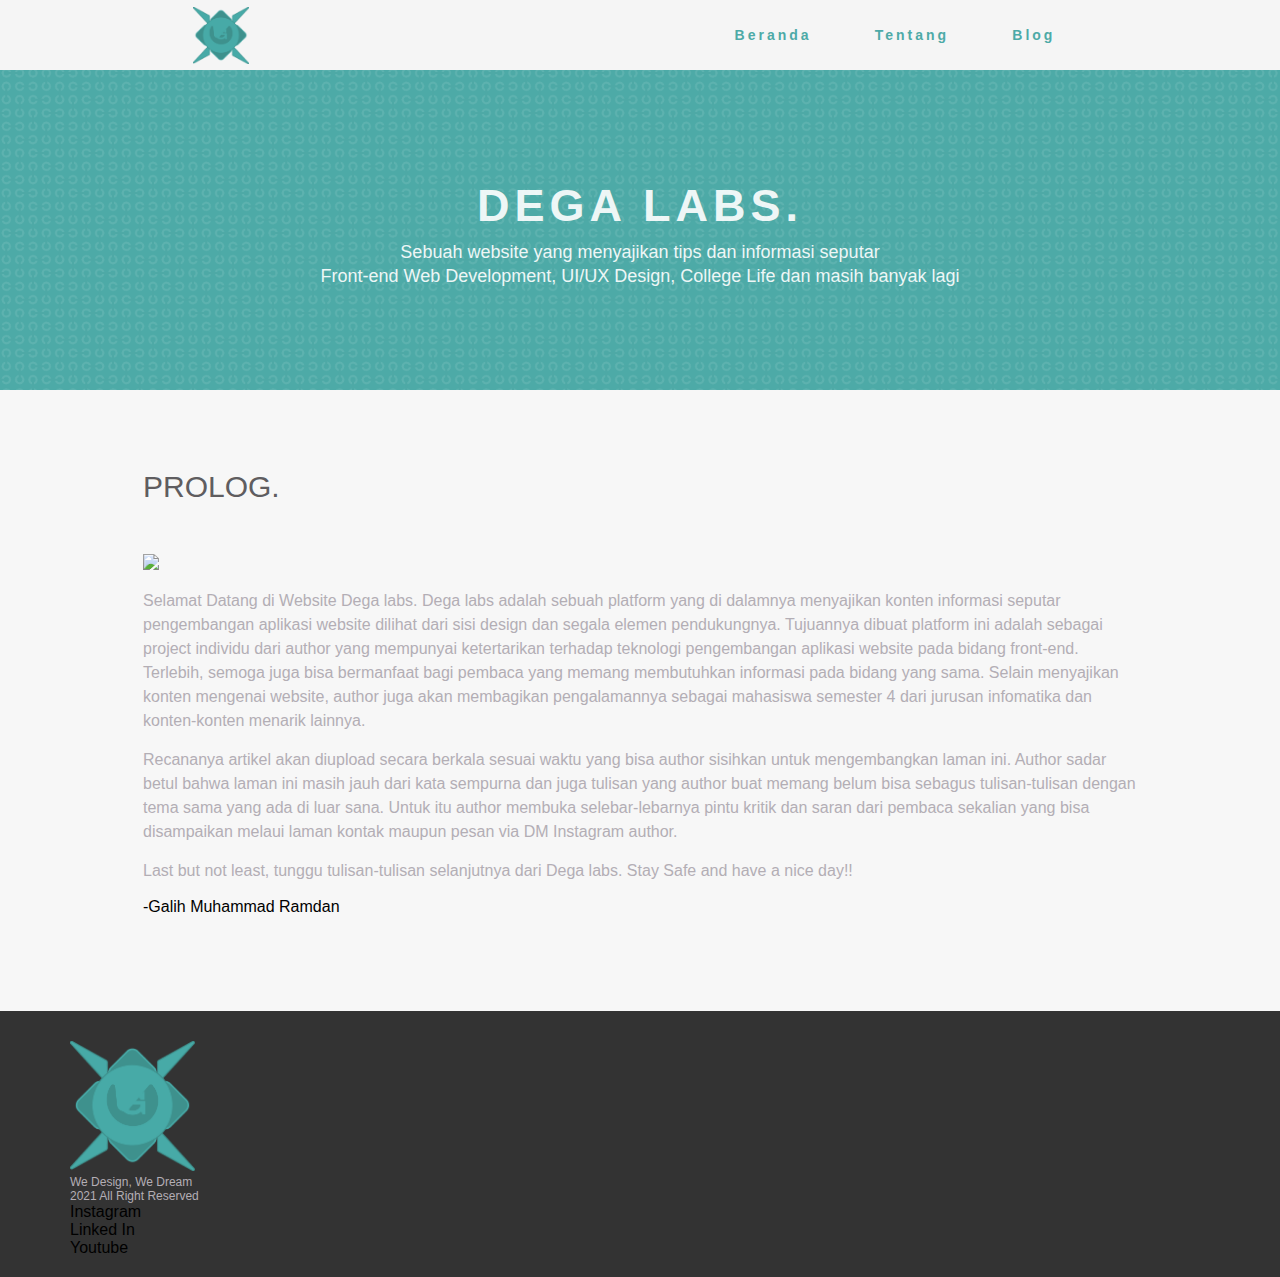
==== index.html @ aa2b673f "Commit Pertama" ====
<!DOCTYPE html>
<html>
  <head>
    <meta charset="utf-8">
    <meta name="viewport" content="width=device-width, initial-scale=1.0">
    <title>Dega Labs | Home</title>
    <link rel="stylesheet" href="./assets/styles/style.css">
    <link rel="stylesheet" href="//maxcdn.bootstrapcdn.com/font-awesome/4.5.0/css/font-awesome.min.css">
    <link href="https://fonts.googleapis.com/css?family=Psoppins%26display=swap" rel="stylesheet">
  </head>
  <body>
    <header>
      <nav>
        <div class="logo">
            <img src="./assets/img/logo.png" alt="logo-degalabs">
        </div>
        <ul class="nav-links">
            <li><a href="#">Beranda</a></li>
            <li><a href="#">Tentang</a></li>
            <li><a href="#">Blog</a></li>
        </ul>
        <div class="burger">
            <div class="line1"></div>
            <div class="line2"></div>
            <div class="line3"></div>
        </div>
    </nav>
    </header>
     <div class="top-wrapper">
      <div class="container">
        <h1>DEGA LABS.</h1>
        <p>Sebuah website yang menyajikan tips dan informasi seputar</p>
        <p>Front-end Web Development, UI/UX Design, College Life dan masih banyak lagi</p>
      </div>
    </div>
    <div class="article-wrapper">
      <div class="container">
        <div class="heading">
          <h2>PROLOG.</h2>
        </div>
        <div class="articles">
          <div class="article">
            <div class="article-icon">
              <img src="https://prog-8.com/images/html/advanced/html.png">
            </div>
             <p class="text-contents">
              Selamat Datang di Website Dega labs. Dega labs adalah sebuah platform 
              yang di dalamnya menyajikan konten informasi seputar pengembangan aplikasi 
              website dilihat dari sisi design dan segala elemen pendukungnya. Tujuannya 
              dibuat platform ini adalah sebagai project individu dari author yang mempunyai 
              ketertarikan terhadap teknologi pengembangan aplikasi website pada bidang 
              front-end. Terlebih, semoga juga bisa bermanfaat bagi pembaca yang memang 
              membutuhkan informasi pada bidang yang sama. Selain menyajikan konten mengenai 
              website, author juga akan membagikan pengalamannya sebagai mahasiswa semester 
              4 dari jurusan infomatika dan konten-konten menarik lainnya.
             </p>
             <p class="text-contents">
              Recananya artikel akan diupload secara berkala sesuai waktu yang bisa author 
              sisihkan untuk mengembangkan laman ini. Author sadar betul bahwa laman ini 
              masih jauh dari kata sempurna dan juga tulisan yang author buat memang belum 
              bisa sebagus tulisan-tulisan dengan tema sama yang ada di luar sana. Untuk 
              itu author membuka selebar-lebarnya pintu kritik dan saran dari pembaca 
              sekalian yang bisa disampaikan melaui laman kontak maupun pesan via 
              DM Instagram author.
             </p>
             <p class="text-contents">
              Last but not least, tunggu tulisan-tulisan selanjutnya dari Dega labs. 
              Stay Safe and have a nice day!!
             </p>
             <p class="author">-Galih Muhammad Ramdan</p>
          </div>
          <div class="clear"></div>
        </div>
      </div>
    </div>
    <footer>
      <div class="container">
        <img src="./assets/img/logo.png">
        <p>We Design, We Dream</p>
        <div><p>2021 All Right Reserved</p></div>
        <div class="media-sosial">
          <ul>
            <li>Instagram</li>
            <li>Linked In</li>
            <li>Youtube</li>
          </ul>
        </div>
      </div>
    </footer>

    <!-- Script -->
    <script src="./assets/js/nav-slide.js"></script>
  </body>
</html>
---- assets/styles/style.css ----
/* Reset */
* {
    box-sizing: border-box;
    padding: 0;
    margin: 0;
    text-decoration: none;
    list-style: none;
}

body {
    font-family: "Poppins", sans-serif;
}
  
a {
    text-decoration: none;
}

nav {
    position: fixed;
    top: 0;
    width: 100%;
    display: flex;
    justify-content: space-around;
    align-items: center;
    height: 70px;
    background-color: whitesmoke;
    font-family: "Poppins", sans-serif;
    z-index: 10;
}

.logo img{
    width: 45%;
}

.nav-links {
    display: flex;
    justify-content: space-around;
    width: 30%;
}

.nav-links li {
    list-style: none;
}

.nav-links a {
    color: #4daaa7;
    text-decoration: none;
    letter-spacing: 3px;
    font-weight: bold;
    font-size: 14px;
}

.nav-links a:hover {
    color: #376e6c;
}

.burger {
    display: none;
}

.burger div {
    width: 25px;
    height: 3px;
    background-color: #3f8f8b;
    margin: 5px;
    transition: all 0.3s ease;
}

.clear {
    clear: left;
}
  
.container {
    max-width: 1170px;
    width: 100%;
    padding: 0 15px;
    margin: 0 auto;
}
  
.top-wrapper {
    padding: 180px 0 100px 0;
    background-image: url(../img/bg.png);
    background-size: cover;
    color: white;
    text-align: center;
}
  
.top-wrapper h1 {
    opacity: 0.9;
    font-size: 45px;
    letter-spacing: 5px;
    margin-bottom: 10px;
}
  
.top-wrapper p {
    opacity: 0.9;
    margin-bottom: 3px;
    font-size: 18px;
}
  
.logo {
    width: 124px;
    margin-top: 5px;
}

.article-wrapper {
    width: 100%;
    padding-bottom: 80px;
    padding-left: 10%;
    padding-right: 10%;
    background-color: #f7f7f7;
    text-align: left;
}
  
.heading {
    padding-top: 80px;
    padding-bottom: 50px;
    color: #5f5d60;
}
  
.heading h2 {
    font-weight: normal;
    font-size: 30px;
}
  
.article {
    float: left;
    width: 100%;
}
  
.article-icon {
    position: relative;
}
  
.article-icon p {
    position: absolute;
    top: 44%;
    width: 100%;
    color: white;
}
  
.text-contents {
    display: inline-block;
    margin-top: 15px;
    font-size: 16px;
    color: #b3aeb5;
    line-height: 1.5;
}

.author {
    margin: 15px 0;
}
  
.media-sosial {
    display: float;
}
footer img {
    width: 125px;
}
  
footer p {
    color: #b3aeb5;
    font-size: 12px;
}
  
footer {
    padding-top: 30px;
    padding-bottom: 20px;
    background-color: #333;
}

  /* Responsive */
  /* Untuk Tablet */
@media all and (max-width: 1000px) {

    .top-wrapper h1 {
      font-size: 32px;
    }
    
    .top-wrapper h2 {
      font-size: 20px;
    }
}
  
  /* Untuk Smartphone */
@media all and (max-width: 700px) {
    body {
        overflow-x: hidden;
    }

    .logo img{
        margin-left: 15px;
    }

    nav {
        justify-content: space-between;
    }
    .nav-links {
        position: fixed;
        right: 0px;
        height: 92vh;
        top: 8vh;
        background-color: whitesmoke;
        display: flex;
        flex-direction: column;
        align-items: center;
        width: 50%;
        transform: translateX(100%);
        transition: transform 0.5s ease-in;
    }
    
    .nav-links li {
        opacity: 0;
    }
    
    .burger {
        display: block;
        cursor: pointer;
    }

    .article {
      width: 100%;
    }
    
    
    .top-wrapper {
      text-align: left;
    }
    
    .top-wrapper h1 {
      font-size: 24px;
      line-height: 36px;
    }
    
    .top-wrapper p {
      font-size: 14px;
      line-height: 20px;
    }
    .article-wrapper {
        padding: 0;
    }
    footer {
        text-align: center;
      }
}

/* Responsive navbar */
.nav-active {
    transform: translateX(0%);
}

@keyframes navLinkFade {
from {
    opacity: 0;
    transform: translateX(50px);
}
to {
    opacity: 1;
    transform: translateX(0);
}
}

.toggle .line1 {
transform: rotate(-45deg) translate(-5px, 6px);
}

.toggle .line2 {
opacity: 0;
}

.toggle .line3 {
transform: rotate(45deg) translate(-5px, -6px);
}
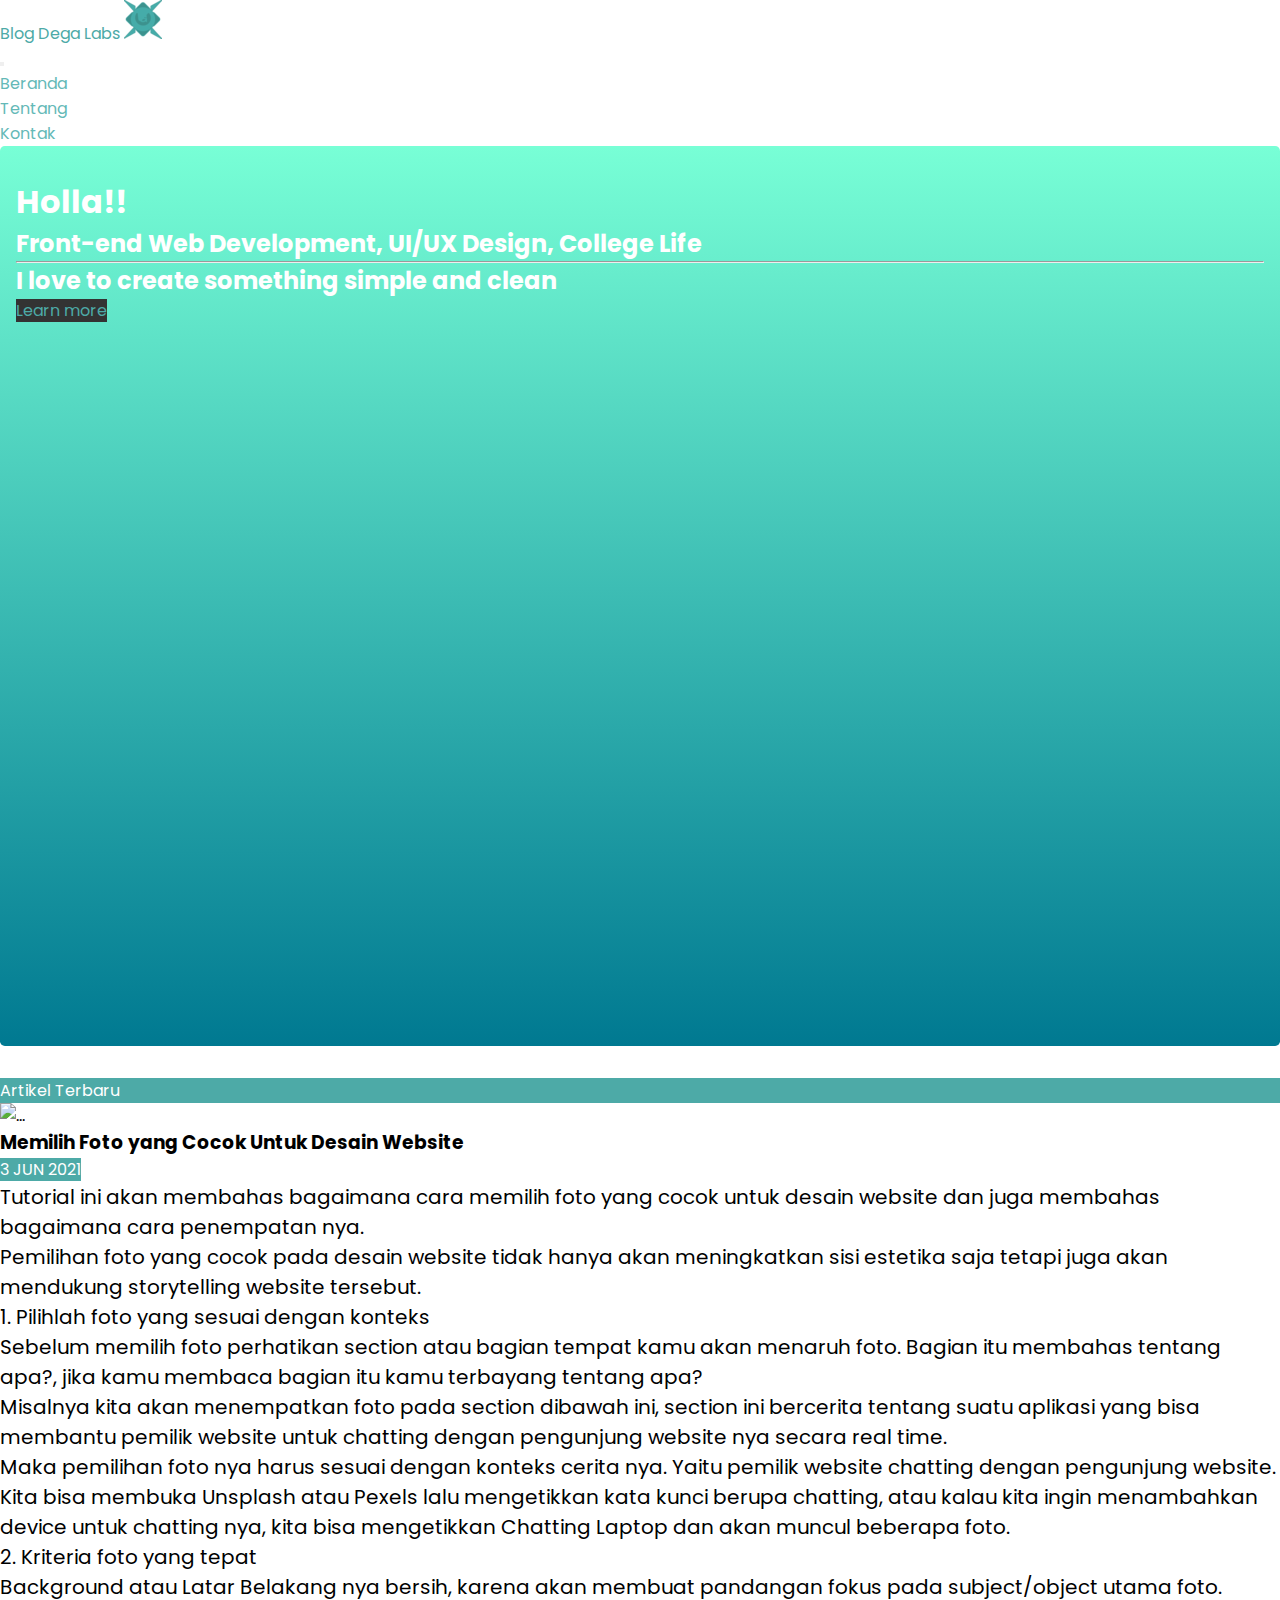
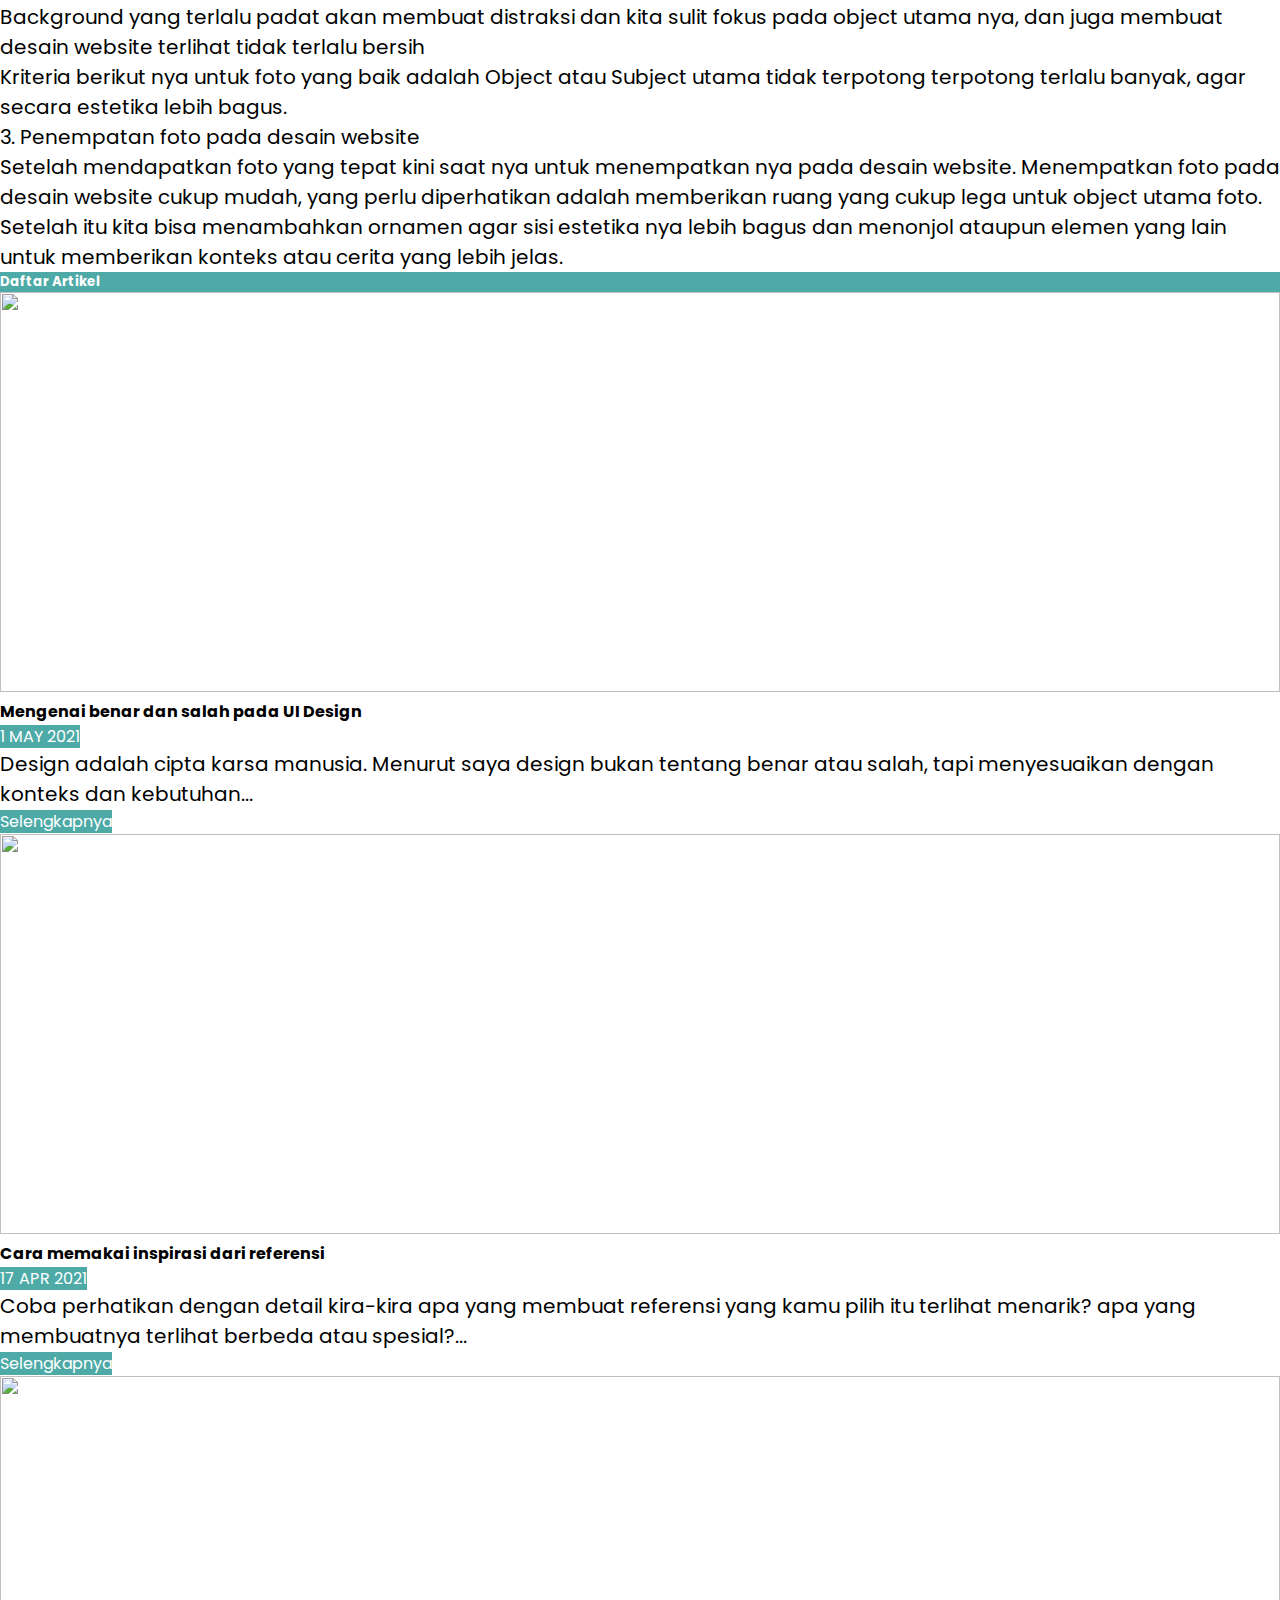
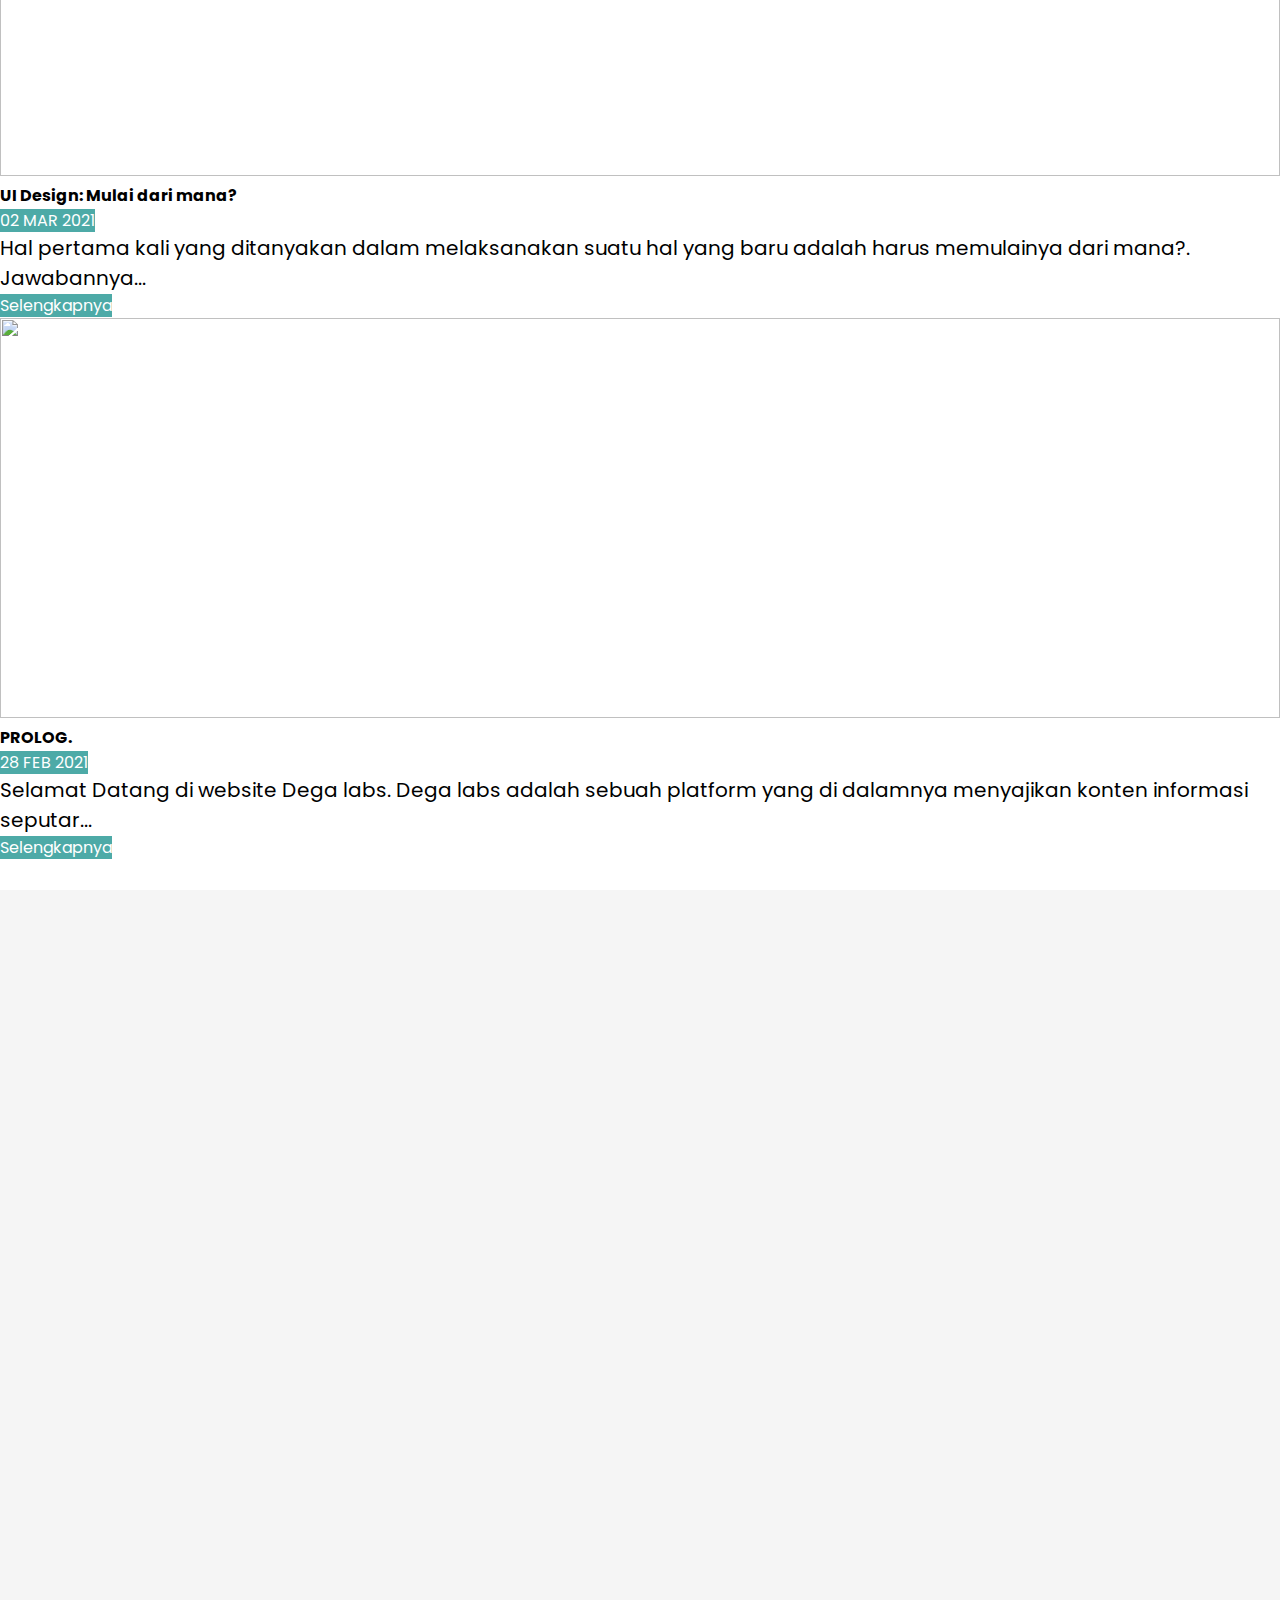
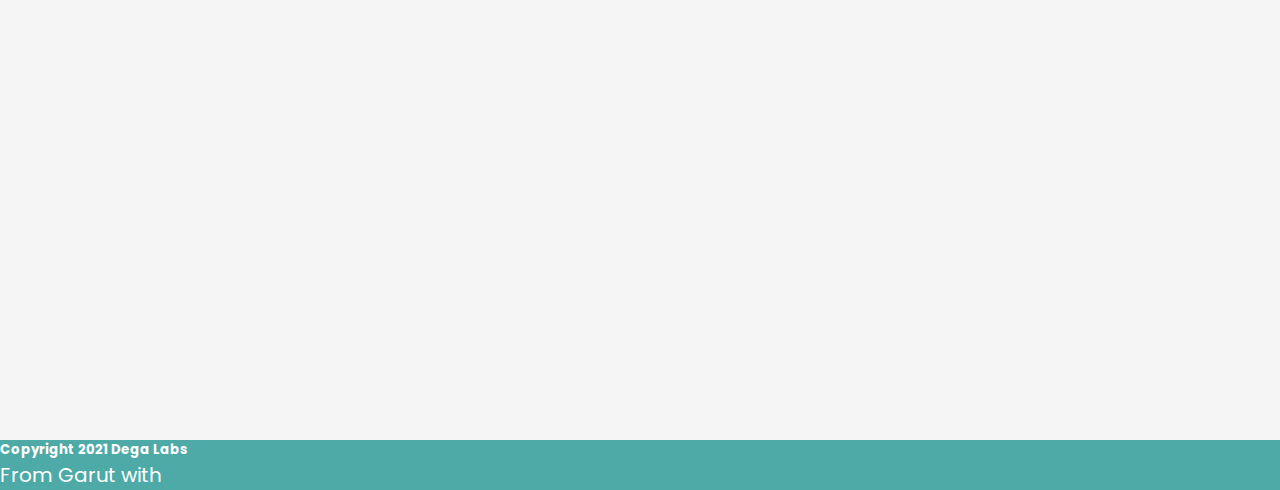
==== commit cf31fcf6: "Major Update" ====
--- a/index.html
+++ b/index.html
@@ -1,94 +1,190 @@
 <!DOCTYPE html>
 <html>
   <head>
-    <meta charset="utf-8">
-    <meta name="viewport" content="width=device-width, initial-scale=1.0">
+    <meta charset="utf-8" />
+    <meta name="viewport" content="width=device-width, initial-scale=1.0" />
+    <meta name="author" content="Galih Muhammad Ramdan | galihmramdan17@gmail.com" />
+    <link rel="icon" href="./assets/img/logo.png" type="favicon" sizes="16x16" />
     <title>Dega Labs | Home</title>
-    <link rel="stylesheet" href="./assets/styles/style.css">
-    <link rel="stylesheet" href="//maxcdn.bootstrapcdn.com/font-awesome/4.5.0/css/font-awesome.min.css">
-    <link href="https://fonts.googleapis.com/css?family=Psoppins%26display=swap" rel="stylesheet">
+    <link rel="stylesheet" href="" />
+    <link rel="stylesheet" href="./assets/css/style.css" />
+    <link rel="stylesheet" href="https://use.fontawesome.com/releases/v5.15.3/css/all.css" integrity="sha384-SZXxX4whJ79/gErwcOYf+zWLeJdY/qpuqC4cAa9rOGUstPomtqpuNWT9wdPEn2fk" crossorigin="anonymous" />
+    <link href="https://cdn.jsdelivr.net/npm/bootstrap@5.0.1/dist/css/bootstrap.min.css" rel="stylesheet" integrity="sha384-+0n0xVW2eSR5OomGNYDnhzAbDsOXxcvSN1TPprVMTNDbiYZCxYbOOl7+AMvyTG2x" crossorigin="anonymous" />
   </head>
   <body>
     <header>
-      <nav>
-        <div class="logo">
-            <img src="./assets/img/logo.png" alt="logo-degalabs">
+      <nav class="navbar navbar-expand-lg navbar-light bg-light shadow-sm">
+        <div class="container px-5">
+          <div class="d-flex flex-grow-1">
+            <span class="w-100 d-lg-none d-block"> <!-- hidden spacer to center brand on mobile --></span>
+            <a class="navbar-brand d-none d-lg-inline-block fw-bold teal-600" href="/"> Blog Dega Labs</a>
+            <a class="navbar-brand-two mx-auto d-lg-none d-inline-block me-2" href="/">
+              <img src="../assets/img/logo.png" alt="logo-dega" />
+            </a>
+            <div class="w-100 text-right">
+              <button class="navbar-toggler" type="button" data-bs-toggle="collapse" data-bs-target="#myNavbar">
+                <span class="navbar-toggler-icon"></span>
+              </button>
+            </div>
+          </div>
+          <div class="collapse navbar-collapse flex-grow-1 text-right" id="myNavbar">
+            <ul class="navbar-nav ms-auto flex-nowrap fw-bolder">
+              <li class="nav-item">
+                <a href="/" class="nav-link m-2 menu-item nav-active">Beranda</a>
+              </li>
+              <li class="nav-item">
+                <a href="https://www.linkedin.com/in/galih-muhammad-ramdan-a71387142/" class="nav-link m-2 menu-item">Tentang</a>
+              </li>
+              <li class="nav-item">
+                <a href="#media-sosial" class="nav-link m-2 menu-item">Kontak</a>
+              </li>
+            </ul>
+          </div>
         </div>
-        <ul class="nav-links">
-            <li><a href="#">Beranda</a></li>
-            <li><a href="#">Tentang</a></li>
-            <li><a href="#">Blog</a></li>
-        </ul>
-        <div class="burger">
-            <div class="line1"></div>
-            <div class="line2"></div>
-            <div class="line3"></div>
-        </div>
-    </nav>
+      </nav>
     </header>
-     <div class="top-wrapper">
-      <div class="container">
-        <h1>DEGA LABS.</h1>
-        <p>Sebuah website yang menyajikan tips dan informasi seputar</p>
-        <p>Front-end Web Development, UI/UX Design, College Life dan masih banyak lagi</p>
-      </div>
-    </div>
-    <div class="article-wrapper">
-      <div class="container">
-        <div class="heading">
-          <h2>PROLOG.</h2>
-        </div>
-        <div class="articles">
-          <div class="article">
-            <div class="article-icon">
-              <img src="https://prog-8.com/images/html/advanced/html.png">
-            </div>
-             <p class="text-contents">
-              Selamat Datang di Website Dega labs. Dega labs adalah sebuah platform 
-              yang di dalamnya menyajikan konten informasi seputar pengembangan aplikasi 
-              website dilihat dari sisi design dan segala elemen pendukungnya. Tujuannya 
-              dibuat platform ini adalah sebagai project individu dari author yang mempunyai 
-              ketertarikan terhadap teknologi pengembangan aplikasi website pada bidang 
-              front-end. Terlebih, semoga juga bisa bermanfaat bagi pembaca yang memang 
-              membutuhkan informasi pada bidang yang sama. Selain menyajikan konten mengenai 
-              website, author juga akan membagikan pengalamannya sebagai mahasiswa semester 
-              4 dari jurusan infomatika dan konten-konten menarik lainnya.
-             </p>
-             <p class="text-contents">
-              Recananya artikel akan diupload secara berkala sesuai waktu yang bisa author 
-              sisihkan untuk mengembangkan laman ini. Author sadar betul bahwa laman ini 
-              masih jauh dari kata sempurna dan juga tulisan yang author buat memang belum 
-              bisa sebagus tulisan-tulisan dengan tema sama yang ada di luar sana. Untuk 
-              itu author membuka selebar-lebarnya pintu kritik dan saran dari pembaca 
-              sekalian yang bisa disampaikan melaui laman kontak maupun pesan via 
-              DM Instagram author.
-             </p>
-             <p class="text-contents">
-              Last but not least, tunggu tulisan-tulisan selanjutnya dari Dega labs. 
-              Stay Safe and have a nice day!!
-             </p>
-             <p class="author">-Galih Muhammad Ramdan</p>
-          </div>
-          <div class="clear"></div>
+    <main>
+      <div class="jumbotron d-flex align-items-center">
+        <div class="container-xxl rounded-lg">
+          <h1 class="display-1">Holla!!</h1>
+          <h2 class="lead">Front-end Web Development, UI/UX Design, College Life</h2>
+          <hr class="my-4" />
+          <h2>I love to create something simple and clean</h2>
+          <a class="btn btn-custom btn-lg" href="#artikel-terbaru" role="button">Learn more</a>
         </div>
       </div>
-    </div>
-    <footer>
+
+      <!-- Article -->
       <div class="container">
-        <img src="./assets/img/logo.png">
-        <p>We Design, We Dream</p>
-        <div><p>2021 All Right Reserved</p></div>
-        <div class="media-sosial">
-          <ul>
-            <li>Instagram</li>
-            <li>Linked In</li>
-            <li>Youtube</li>
-          </ul>
+        <div class="card mb-3">
+          <div id="artikel-terbaru" class="card-header fs-2 custom-header">Artikel Terbaru</div>
+          <div class="card mb-3"></div>
+          <img src="https://images.unsplash.com/photo-1542744094-3a31f272c490?ixid=MnwxMjA3fDB8MHxwaG90by1wYWdlfHx8fGVufDB8fHx8&ixlib=rb-1.2.1&auto=format&fit=crop&w=1050&q=80" class="card-img-top img-main" alt="..." />
+          <div class="card-body">
+            <h3 class="card-title fw-bolder">Memilih Foto yang Cocok Untuk Desain Website</h3>
+            <span class="badge btn-article mb-3">3 JUN 2021</span>
+            <p class="card-text text-wrap">Tutorial ini akan membahas bagaimana cara memilih foto yang cocok untuk desain website dan juga membahas bagaimana cara penempatan nya.</p>
+            <p class="card-text text-wrap">Pemilihan foto yang cocok pada desain website tidak hanya akan meningkatkan sisi estetika saja tetapi juga akan mendukung storytelling website tersebut.</p>
+            <p class="card-text fw-bolder">1. Pilihlah foto yang sesuai dengan konteks</p>
+            <p class="card-text text-wrap">Sebelum memilih foto perhatikan section atau bagian tempat kamu akan menaruh foto. Bagian itu membahas tentang apa?, jika kamu membaca bagian itu kamu terbayang tentang apa?</p>
+            <p class="card-text text-wrap">
+              Misalnya kita akan menempatkan foto pada section dibawah ini, section ini bercerita tentang suatu aplikasi yang bisa membantu pemilik website untuk chatting dengan pengunjung website nya secara real time.
+            </p>
+            <p class="card-text text-wrap">Maka pemilihan foto nya harus sesuai dengan konteks cerita nya. Yaitu pemilik website chatting dengan pengunjung website.</p>
+            <p class="card-text text-wrap">
+              Kita bisa membuka Unsplash atau Pexels lalu mengetikkan kata kunci berupa chatting, atau kalau kita ingin menambahkan device untuk chatting nya, kita bisa mengetikkan Chatting Laptop dan akan muncul beberapa foto.
+            </p>
+            <p class="card-text fw-bolder">2. Kriteria foto yang tepat</p>
+            <p class="card-text text-wrap">
+              Background atau Latar Belakang nya bersih, karena akan membuat pandangan fokus pada subject/object utama foto. Background yang terlalu padat akan membuat distraksi dan kita sulit fokus pada object utama nya, dan juga membuat
+              desain website terlihat tidak terlalu bersih
+            </p>
+            <p class="card-text text-wrap">Kriteria berikut nya untuk foto yang baik adalah Object atau Subject utama tidak terpotong terpotong terlalu banyak, agar secara estetika lebih bagus.</p>
+            <p class="card-text fw-bolder">3. Penempatan foto pada desain website</p>
+            <p class="card-text text-wrap">
+              Setelah mendapatkan foto yang tepat kini saat nya untuk menempatkan nya pada desain website. Menempatkan foto pada desain website cukup mudah, yang perlu diperhatikan adalah memberikan ruang yang cukup lega untuk object utama
+              foto.
+            </p>
+            <p class="card-text text-wrap">Setelah itu kita bisa menambahkan ornamen agar sisi estetika nya lebih bagus dan menonjol ataupun elemen yang lain untuk memberikan konteks atau cerita yang lebih jelas.</p>
+          </div>
         </div>
       </div>
+
+      <div class="container">
+        <div class="card">
+          <h5 class="card-header fs-2 custom-header">Daftar Artikel</h5>
+          <div class="card-body">
+            <div class="row">
+              <div class="col-sm-6 mb-3">
+                <div class="card">
+                  <img src="https://images.pexels.com/photos/6444/pencil-typography-black-design.jpg?auto=compress&cs=tinysrgb&dpr=1&w=500" class="card-img-top img-thumbnail" alt="" />
+                  <div class="card-body">
+                    <h4 class="card-title">Mengenai benar dan salah pada UI Design</h4>
+                    <span class="badge btn-article">1 MAY 2021</span>
+                    <p class="card-text">Design adalah cipta karsa manusia. Menurut saya design bukan tentang benar atau salah, tapi menyesuaikan dengan konteks dan kebutuhan...</p>
+                    <a href="#" class="btn btn-article">Selengkapnya</a>
+                  </div>
+                </div>
+              </div>
+
+              <div class="col-sm-6 mb-3">
+                <div class="card">
+                  <img src="https://cdn.pixabay.com/photo/2016/01/19/01/42/library-1147815_960_720.jpg" class="card-img-top img-thumbnail" alt="" />
+                  <div class="card-body">
+                    <h4 class="card-title">Cara memakai inspirasi dari referensi</h4>
+                    <span class="badge btn-article">17 APR 2021</span>
+                    <p class="card-text">Coba perhatikan dengan detail kira-kira apa yang membuat referensi yang kamu pilih itu terlihat menarik? apa yang membuatnya terlihat berbeda atau spesial?...</p>
+                    <a href="#" class="btn btn-article">Selengkapnya</a>
+                  </div>
+                </div>
+              </div>
+
+              <div class="col-sm-6 mb-3">
+                <div class="card">
+                  <img src="https://images.unsplash.com/photo-1602576666092-bf6447a729fc?ixid=MnwxMjA3fDB8MHxwaG90by1wYWdlfHx8fGVufDB8fHx8&ixlib=rb-1.2.1&auto=format&fit=crop&w=1489&q=80" class="card-img-top img-thumbnail" alt="" />
+                  <div class="card-body">
+                    <h4 class="card-title">UI Design: Mulai dari mana?</h4>
+                    <span class="badge btn-article">02 MAR 2021</span>
+                    <p class="card-text">Hal pertama kali yang ditanyakan dalam melaksanakan suatu hal yang baru adalah harus memulainya dari mana?. Jawabannya...</p>
+                    <a href="#" class="btn btn-article">Selengkapnya</a>
+                  </div>
+                </div>
+              </div>
+
+              <div class="col-sm-6 mb-3">
+                <div class="card">
+                  <img src="https://images.unsplash.com/photo-1584907797015-7554cd315667?ixid=MnwxMjA3fDB8MHxwaG90by1wYWdlfHx8fGVufDB8fHx8&ixlib=rb-1.2.1&auto=format&fit=crop&w=1355&q=80" class="card-img-top img-thumbnail" alt="" />
+                  <div class="card-body">
+                    <h4 class="card-title">PROLOG.</h4>
+                    <span class="badge btn-article">28 FEB 2021</span>
+                    <p class="card-text">Selamat Datang di website Dega labs. Dega labs adalah sebuah platform yang di dalamnya menyajikan konten informasi seputar...</p>
+                    <a href="#" class="btn btn-article">Selengkapnya</a>
+                  </div>
+                </div>
+              </div>
+            </div>
+          </div>
+        </div>
+      </div>
+      <!-- Akhir Article -->
+
+      <!-- Media Sosial -->
+      <div id="media-sosial" class="main container">
+        <div class="container shadow-sm rounded">
+          <div class="media-sosial">
+            <div class="row g-3 justify-content-center">
+              <div class="col-lg-2 col-md-6">
+                <a href="https://wa.me/6289674720241"><i class="fab fa-whatsapp"></i></a>
+              </div>
+              <div class="col-lg-2 col-md-6">
+                <a href="https://www.instagram.com/galihmramdan17/"><i class="fab fa-instagram"></i></a>
+              </div>
+              <div class="col-lg-2 col-md-6">
+                <a href="https://www.youtube.com/channel/UCZzvbjBiWL68DPFmzbL30tw"><i class="fab fa-youtube"></i></a>
+              </div>
+              <div class="col-lg-2 col-md-6">
+                <a href="https://www.linkedin.com/in/galih-muhammad-ramdan-a71387142/"><i class="fab fa-linkedin-in"></i></a>
+              </div>
+              <div class="col-lg-2 col-md-12">
+                <a href="https://github.com/degagalih"><i class="fab fa-github"></i></a>
+              </div>
+            </div>
+          </div>
+        </div>
+      </div>
+      <!-- Akhir Media Sosial -->
+    </main>
+
+    <footer>
+      <div class="card text-center">
+        <div class="card-header"></div>
+        <div class="card-body">
+          <h5 class="card-title">Copyright <i class="far fa-copyright"></i> 2021 Dega Labs</h5>
+          <p class="card-text">From Garut with <i class="fas fa-heart"></i></p>
+        </div>
+        <div class="card-footer text-muted"></div>
+      </div>
     </footer>
-
-    <!-- Script -->
-    <script src="./assets/js/nav-slide.js"></script>
+    <script src="https://cdn.jsdelivr.net/npm/bootstrap@5.0.1/dist/js/bootstrap.bundle.min.js" integrity="sha384-gtEjrD/SeCtmISkJkNUaaKMoLD0//ElJ19smozuHV6z3Iehds+3Ulb9Bn9Plx0x4" crossorigin="anonymous"></script>
   </body>
 </html>
--- a/assets/css/style.css
+++ b/assets/css/style.css
@@ -0,0 +1,142 @@
+@import url('https://fonts.googleapis.com/css2?family=Poppins:ital,wght@0,200;0,300;0,400;0,500;0,600;0,800;0,900;1,100;1,200;1,300;1,400;1,500;1,600&display=swap');
+
+/* Reset */
+* {
+  box-sizing: border-box;
+  padding: 0;
+  margin: 0;
+  text-decoration: none;
+  list-style: none;
+}
+
+body {
+  font-family: 'Poppins', sans-serif !important;
+}
+
+a {
+  text-decoration: none;
+}
+
+p {
+  font-size: 20px;
+}
+
+.btn-custom {
+  background-color: #333 !important;
+  color: #78ffd6 !important;
+}
+
+.btn-article {
+  background-color: #4daaa7 !important;
+  color: #fff !important;
+}
+
+.d-flex a {
+  color: #4daaa7 !important;
+}
+
+.nav-item a {
+  color: #64b9b7 !important;
+}
+
+.jumbotron {
+  width: 100%;
+  height: 100vh;
+  padding: 2rem 1rem;
+  margin-bottom: 2rem;
+  background-image: url(/assets/img/bg.jpg);
+  border-radius: 0.3rem;
+  color: #fff;
+  background: #007991; /* fallback for old browsers */
+  background: -webkit-linear-gradient(to bottom, #78ffd6, #007991); /* Chrome 10-25, Safari 5.1-6 */
+  background: linear-gradient(to bottom, #78ffd6, #007991); /* W3C, IE 10+/ Edge, Firefox 16+, Chrome 26+, Opera 12+, Safari 7+ */
+}
+
+.custom-header {
+  background-color: #4daaa7 !important;
+  color: #fff !important;
+}
+
+.img-main {
+  width: 100% !important;
+  height: 700px !important;
+}
+
+.img-thumbnail {
+  width: 100% !important;
+  height: 400px !important;
+  object-fit: cover;
+}
+
+.main {
+  padding-top: 30px;
+  /* Media Sosial */
+}
+
+.main .container {
+  background-color: #f5f5f5;
+}
+
+.main .container .media-sosial {
+  padding: 200px 0;
+  /* Responsive */
+}
+
+@media screen and (max-width: 768px) {
+  .main .container .media-sosial {
+    padding: 100px 0;
+  }
+}
+
+.main .container .row .col-lg-2 {
+  text-align: center;
+}
+
+.main .container .row .col-lg-2 a {
+  text-align: center;
+  font-size: 100px;
+  color: #4daaa7;
+  margin: 0 16px;
+  -webkit-transition: 0.4s linear;
+  transition: 0.4s linear;
+  position: relative;
+}
+
+.main .container .row .col-lg-2 a::before,
+.main .container .row .col-lg-2 a::after {
+  content: '';
+  position: absolute;
+  -webkit-box-sizing: border-box;
+  box-sizing: border-box;
+  width: 100%;
+  height: 100%;
+  left: 0;
+  top: 0;
+  -webkit-transition: 0.4s linear;
+  transition: 0.4s linear;
+}
+
+.main .container .row .col-lg-2 a:hover {
+  -webkit-transform: scale(0.8);
+  transform: scale(0.8);
+}
+
+.main .container .row .col-lg-2 a:hover::before {
+  border-left: 4px solid;
+  border-right: 4px solid;
+  -webkit-transform: skewX(20deg);
+  transform: skewX(20deg);
+}
+
+.main .container .row .col-lg-2 a:hover::after {
+  border-top: 4px solid;
+  border-bottom: 4px solid;
+  -webkit-transform: skewY(-20deg);
+  transform: skewY(-20deg);
+}
+/* Akhir Media Sosial*/
+
+footer .card-body {
+  background-color: #4daaa7 !important;
+  color: #fff;
+}
